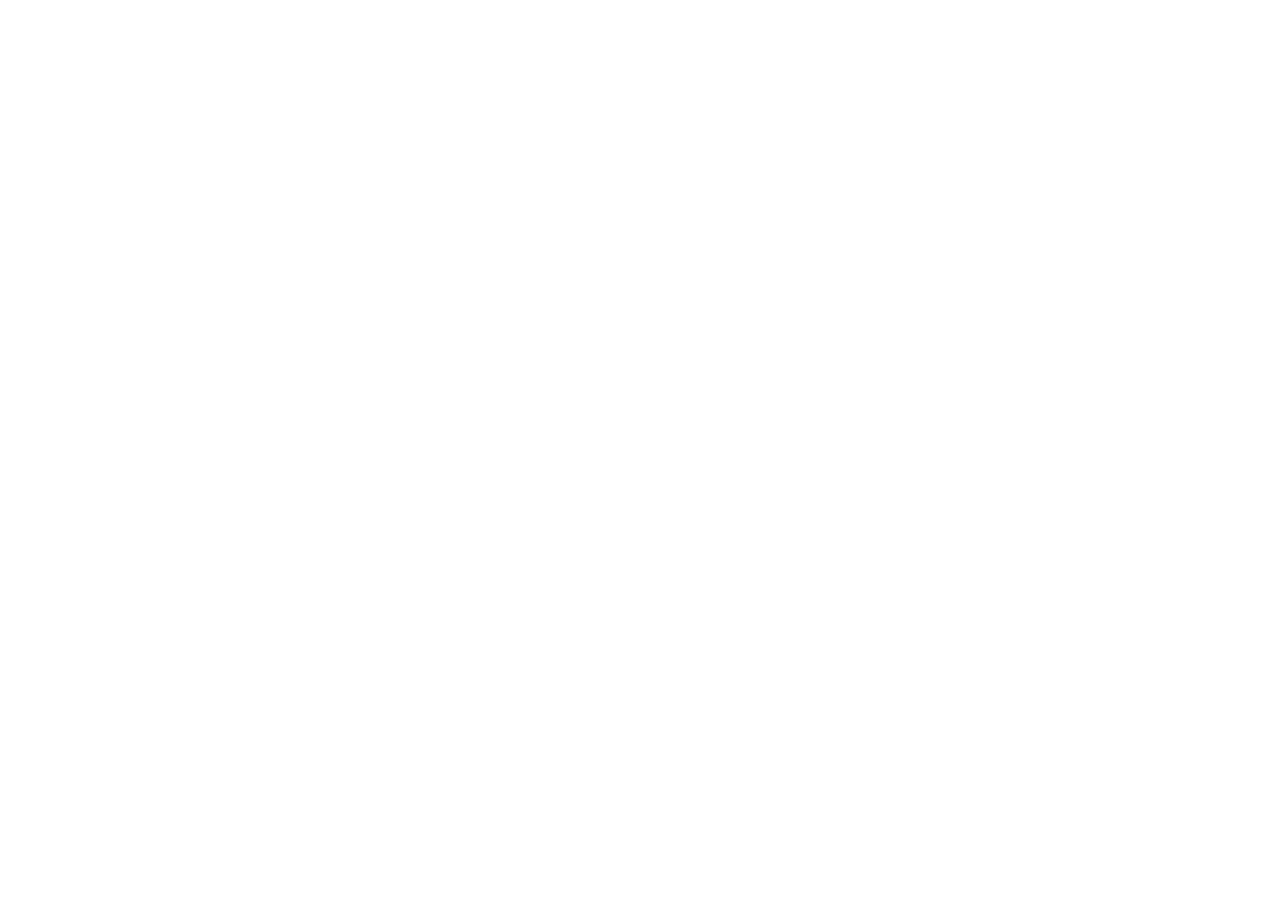
==== index.html @ 5cd4e367 "first commit" ====
<!DOCTYPE html>
<html lang="it-IT">
<head>
    <meta charset="UTF-8">
    <meta name="viewport" content="width=device-width, initial-scale=1.0">
    <title>12 Bool</title>

    <link rel="stylesheet" href="css/style.css">
</head>
<body>
    
</body>
</html>
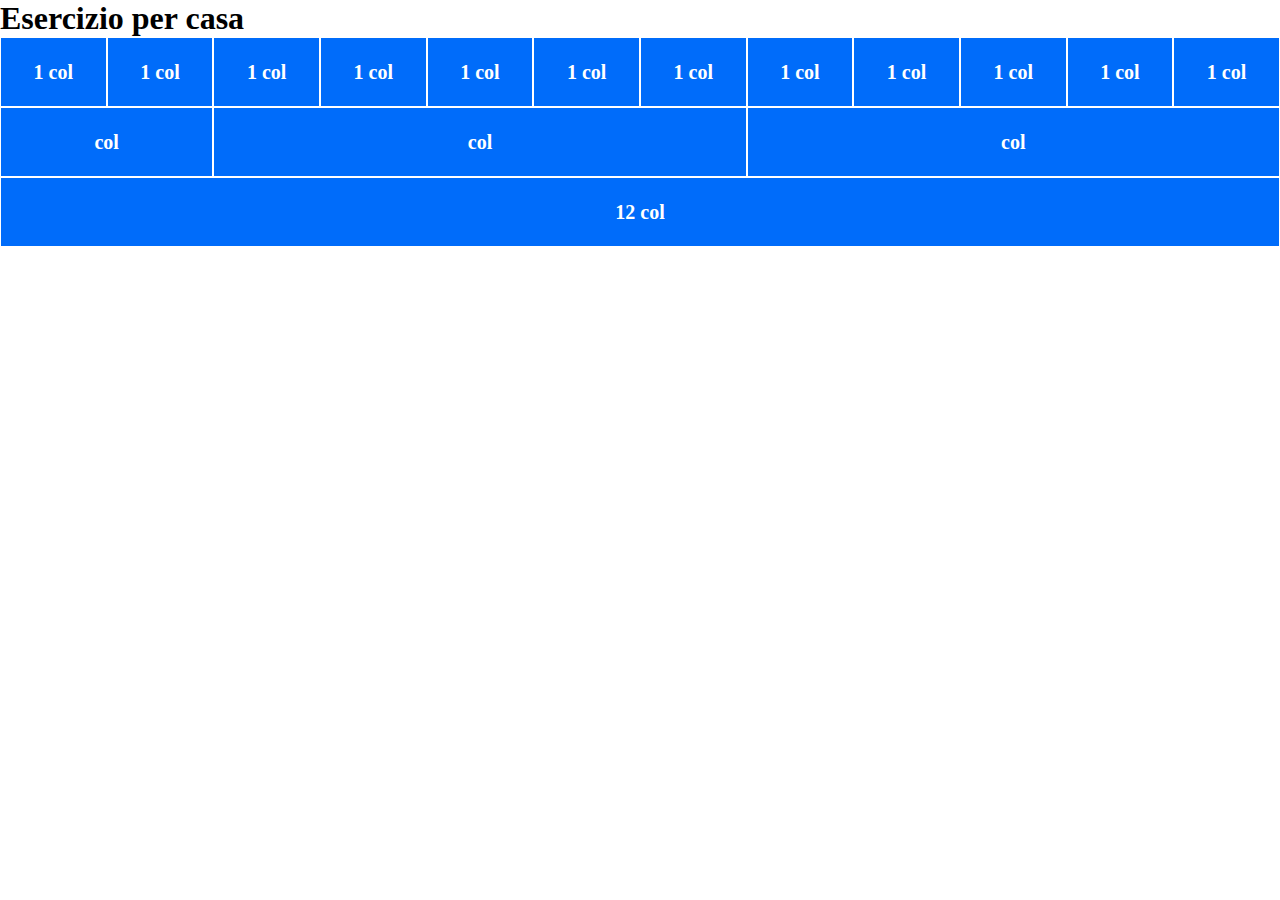
==== commit b41d1437: "creation first three lines" ====
--- a/index.html
+++ b/index.html
@@ -5,9 +5,75 @@
     <meta name="viewport" content="width=device-width, initial-scale=1.0">
     <title>12 Bool</title>
 
+    <!-- link framework -->
+    <link rel="stylesheet" href="css/12bool.css">
+
+
     <link rel="stylesheet" href="css/style.css">
 </head>
 <body>
-    
+    <div class="container">
+        <h1>Esercizio per casa</h1>
+    </div>
+
+    <div class="row container">
+
+
+        <!-- prima riga -->
+        <div class="small-blu col-1">
+            <h2>1 col</h2>
+        </div>
+        <div class="small-blu col-1">
+            <h2>1 col</h2>
+        </div>
+        <div class="small-blu col-1">
+            <h2>1 col</h2>
+        </div>
+        <div class="small-blu col-1">
+            <h2>1 col</h2>
+        </div>
+        <div class="small-blu col-1">
+            <h2>1 col</h2>
+        </div>
+        <div class="small-blu col-1">
+            <h2>1 col</h2>
+        </div>
+        <div class="small-blu col-1">
+            <h2>1 col</h2>
+        </div>
+        <div class="small-blu col-1">
+            <h2>1 col</h2>
+        </div>
+        <div class="small-blu col-1">
+            <h2>1 col</h2>
+        </div>
+        <div class="small-blu col-1">
+            <h2>1 col</h2>
+        </div>
+        <div class="small-blu col-1">
+            <h2>1 col</h2>
+        </div>
+        <div class="small-blu col-1">
+            <h2>1 col</h2>
+        </div>
+
+
+        <!-- seconda riga -->
+        <div class="small-blu col-2">
+            <h2>col</h2>
+        </div>
+        <div class="small-blu col-5">
+            <h2>col</h2>
+        </div>
+        <div class="small-blu col-5">
+            <h2>col</h2>
+        </div>
+
+
+        <!-- terza riga -->
+        <div class="small-blu col-12">
+            <h2>12 col</h2>
+        </div>
+    </div>
 </body>
 </html>--- a/css/12bool.css
+++ b/css/12bool.css
@@ -0,0 +1,171 @@
+* {
+    margin: 0;
+    padding: 0;
+    box-sizing: border-box;
+}
+/* reset */
+
+.container {
+    margin: 0 auto;
+}
+
+.row {
+    display: flex;
+    flex-direction: row;
+    flex-wrap: wrap;
+    align-items: center;
+}
+
+
+mb-1 {
+    margin-bottom: 8px;
+}
+
+
+.mb-2 {
+    margin-bottom: 16px;
+}
+
+.test * {
+    border: dashed 1px gray;
+    background-color: rgba(0, 0, 255, 0.2);
+    /* test */
+}
+
+
+/* regola generica per tutte le colonne */
+	
+[class*="col-"] {
+    flex: 0 0 auto;
+}
+  
+
+/* modificatori flex */
+.justify-center {
+    justify-content: center;
+}
+
+.justify-end {
+    justify-content: flex-end;
+}
+
+.align-center {
+    align-items: center;
+}
+
+
+/* realizzazione selettori colonne */
+
+.col-1 {
+    flex-basis: calc((100% / 12));
+    max-width: calc((100% / 12));
+}
+
+.col-2 {
+    flex-basis: calc((100% / 12) *  2);
+    max-width: calc((100% / 12) *  2);
+}
+
+.col-3 {
+    flex-basis: calc((100% / 12) *  3);
+    max-width: calc((100% / 12) *  3);
+}
+
+.col-4 {
+    flex-basis: calc((100% / 12) *  4);
+    max-width: calc((100% / 12) *  4);
+}
+
+.col-5 {
+    flex-basis: calc((100% / 12) *  5);
+    max-width: calc((100% / 12) *  5);
+}
+
+.col-6 {
+    flex-basis: calc((100% / 12) *  6);
+    max-width: calc((100% / 12) *  6);
+}
+
+.col-7 {
+    flex-basis: calc((100% / 12) *  7);
+    max-width: calc((100% / 12) *  7);
+}
+
+.col-8 {
+    flex-basis: calc((100% / 12) *  8);
+    max-width: calc((100% / 12) *  8);
+}
+
+.col-9 {
+    flex-basis: calc((100% / 12) *  9);
+    max-width: calc((100% / 12) *  9);
+}
+
+.col-10 {
+    flex-basis: calc((100% / 12) *  10);
+    max-width: calc((100% / 12) *  10);
+}
+
+.col-11 {
+    flex-basis: calc((100% / 12) *  11);
+    max-width: calc((100% / 12) *  11);
+}
+
+.col-12 {
+    flex-basis: calc((100% / 12) * 12);
+    max-width: calc((100% / 12) * 12);
+}
+
+
+
+
+/* realizzazione offset colonne */
+
+.offset-1 {
+    margin-left: calc(100% / 12 * 1);
+}
+
+.offset-2 {
+    margin-left: calc(100% / 12 * 2);
+}
+
+.offset-3 {
+    margin-left: calc(100% / 12 * 3);
+}
+
+.offset-4 {
+    margin-left: calc(100% / 12 * 4);
+}
+
+.offset-5 {
+    margin-left: calc(100% / 12 * 5);
+}
+
+.offset-6 {
+    margin-left: calc(100% / 12 * 6);
+}
+
+.offset-7 {
+    margin-left: calc(100% / 12 * 7);
+}
+
+.offset-8 {
+    margin-left: calc(100% / 12 * 8);
+}
+
+.offset-9 {
+    margin-left: calc(100% / 12 * 9);
+}
+
+.offset-10 {
+    margin-left: calc(100% / 12 * 10);
+}
+
+.offset-11 {
+    margin-left: calc(100% / 12 * 11);
+}
+
+.offset-12 {
+    margin-left: calc(100% / 12 * 12);
+}
+
--- a/css/style.css
+++ b/css/style.css
@@ -0,0 +1,14 @@
+.small-blu{
+    display: flex;
+    align-items: center;
+    justify-content: center;
+    height: 70px;
+    background-color: #006cfa;
+    border: solid 1px white;
+}
+
+h2{
+    color: white;
+    font-size: 20px;
+    text-align: center;
+}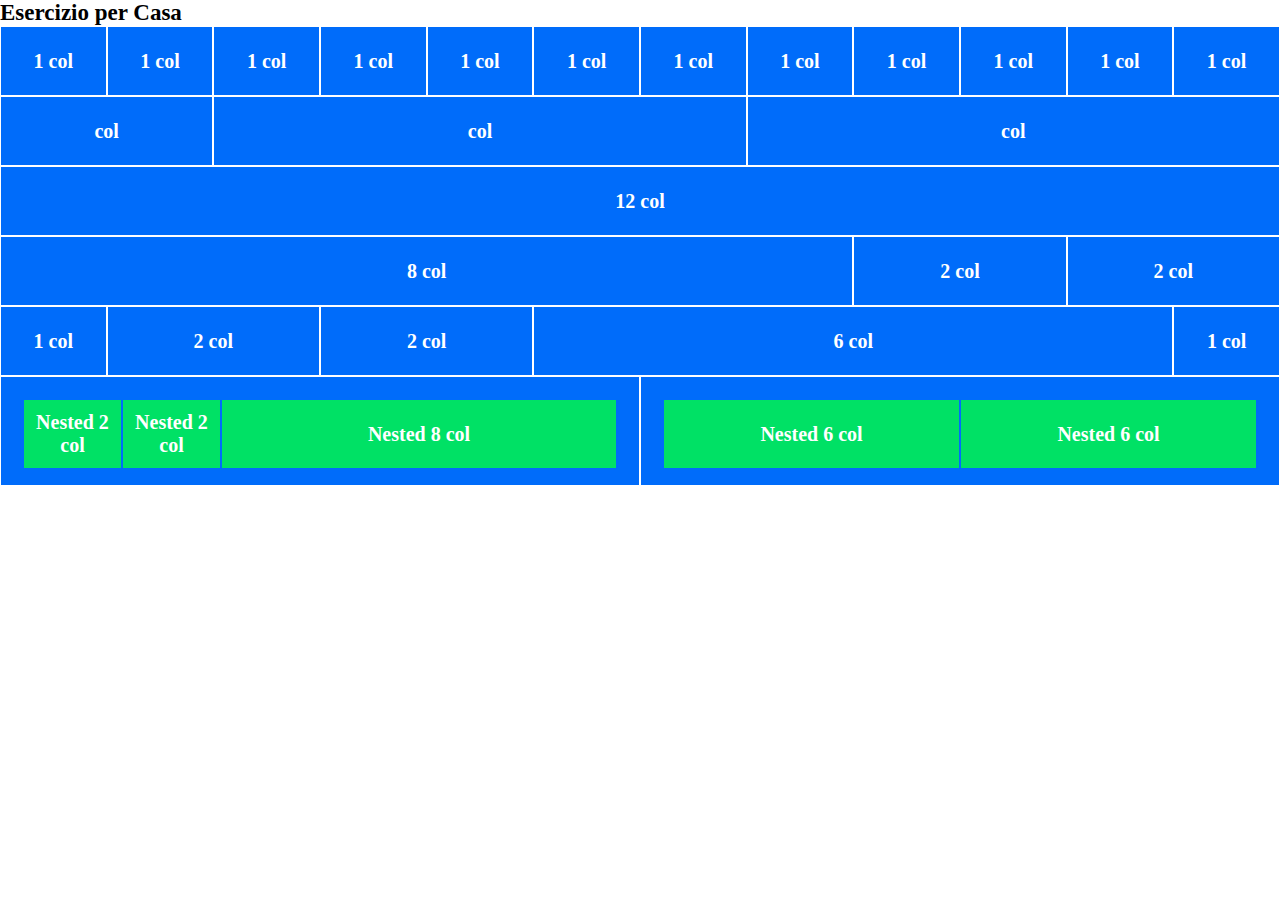
==== commit fc5bef9e: "end stylization sixth lines" ====
--- a/index.html
+++ b/index.html
@@ -13,7 +13,7 @@
 </head>
 <body>
     <div class="container">
-        <h1>Esercizio per casa</h1>
+        <h1>Esercizio per Casa</h1>
     </div>
 
     <div class="row container">
@@ -74,6 +74,58 @@
         <div class="small-blu col-12">
             <h2>12 col</h2>
         </div>
+
+
+        <!-- quarta riga -->
+        <div class="small-blu col-8">
+            <h2>8 col</h2>
+        </div>
+        <div class="small-blu col-2">
+            <h2>2 col</h2>
+        </div>
+        <div class="small-blu col-2">
+            <h2>2 col</h2>
+        </div>
+
+
+        <!-- quinta riga -->
+        <div class="small-blu col-1">
+            <h2>1 col</h2>
+        </div>
+        <div class="small-blu col-2">
+            <h2>2 col</h2>
+        </div>
+        <div class="small-blu col-2">
+            <h2>2 col</h2>
+        </div>
+        <div class="small-blu col-6">
+            <h2>6 col</h2>
+        </div>
+        <div class="small-blu col-1">
+            <h2>1 col</h2>
+        </div>
+
+
+        <!-- sesta riga -->
+        <div class="row big-blu col-6">
+            <div class="small-green col-2">
+                <h2>Nested 2 col</h2>
+            </div>
+            <div class="small-green col-2">
+                <h2>Nested 2 col</h2>
+            </div>
+            <div class="small-green col-8">
+                <h2>Nested 8 col</h2>
+            </div>
+        </div>
+        <div class="row big-blu col-6">
+            <div class="small-green col-6">
+                <h2>Nested 6 col</h2>
+            </div>
+            <div class="small-green col-6">
+                <h2>Nested 6 col</h2>
+            </div>
+        </div>
     </div>
 </body>
 </html>--- a/css/style.css
+++ b/css/style.css
@@ -7,8 +7,29 @@
     border: solid 1px white;
 }
 
+h1{
+    font-size: 23px;
+}
+
 h2{
     color: white;
     font-size: 20px;
     text-align: center;
+}
+
+.big-blu{
+    height: 110px;
+    background-color: #006cfa;
+    border: solid 1px white;
+    padding: 22px;
+    margin-bottom: 30px;
+}
+
+.small-green{
+    display: flex;
+    align-items: center;
+    justify-content: center;
+    height: 70px;
+    background-color: #00e165;
+    border: solid 1px #006cfa;
 }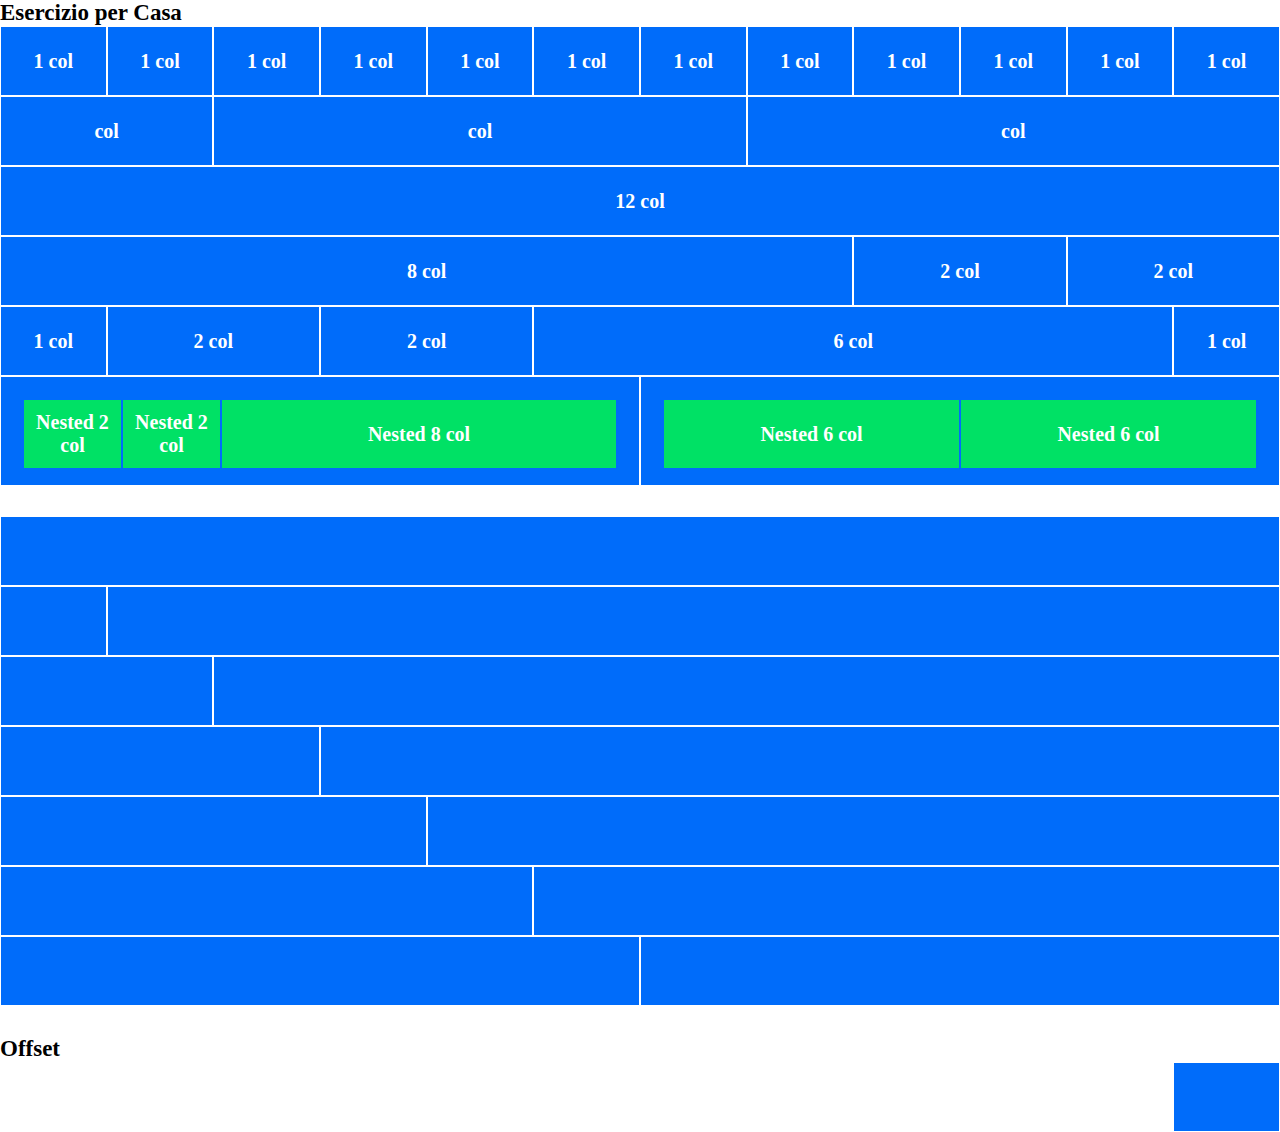
==== commit 6585a367: "end stylization fourteenth lines" ====
--- a/index.html
+++ b/index.html
@@ -126,6 +126,69 @@
                 <h2>Nested 6 col</h2>
             </div>
         </div>
+
+
+        <!-- settima riga -->
+        <div class="small-blu col-12">
+        </div>
+
+
+        <!-- ottava riga -->
+        <div class="small-blu col-1">
+        </div>
+        <div class="small-blu col-11">
+        </div>
+
+
+        <!-- nona riga -->
+        <div class="small-blu col-2">
+        </div>
+        <div class="small-blu col-10">
+        </div>
+
+
+        <!-- decima riga -->
+        <div class="small-blu col-3">
+        </div>
+        <div class="small-blu col-9">
+        </div>
+
+
+        <!-- undicesima riga -->
+        <div class="small-blu col-4">
+        </div>
+        <div class="small-blu col-8">
+        </div>
+
+
+        <!-- dodicesima riga -->
+        <div class="small-blu col-5">
+        </div>
+        <div class="small-blu col-7">
+        </div>
+
+
+        <!-- tredicesima riga -->
+        <div class="small-blu col-6">
+        </div>
+        <div class="small-blu col-6">
+        </div>
+    </div>
+
+
+    <!--inizio offest  -->
+    <div class="container">
+        <h1 id="offset">Offset</h1>
+    </div>
+
+    <div class="row container">
+
+
+        <!-- quattordicesima riga -->
+        <div class="offset-11">
+        </div>
+        <div class="small-blu col-1">
+        </div>
     </div>
 </body>
 </html>--- a/css/style.css
+++ b/css/style.css
@@ -32,4 +32,8 @@
     height: 70px;
     background-color: #00e165;
     border: solid 1px #006cfa;
+}
+
+#offset{
+    margin-top: 30px;
 }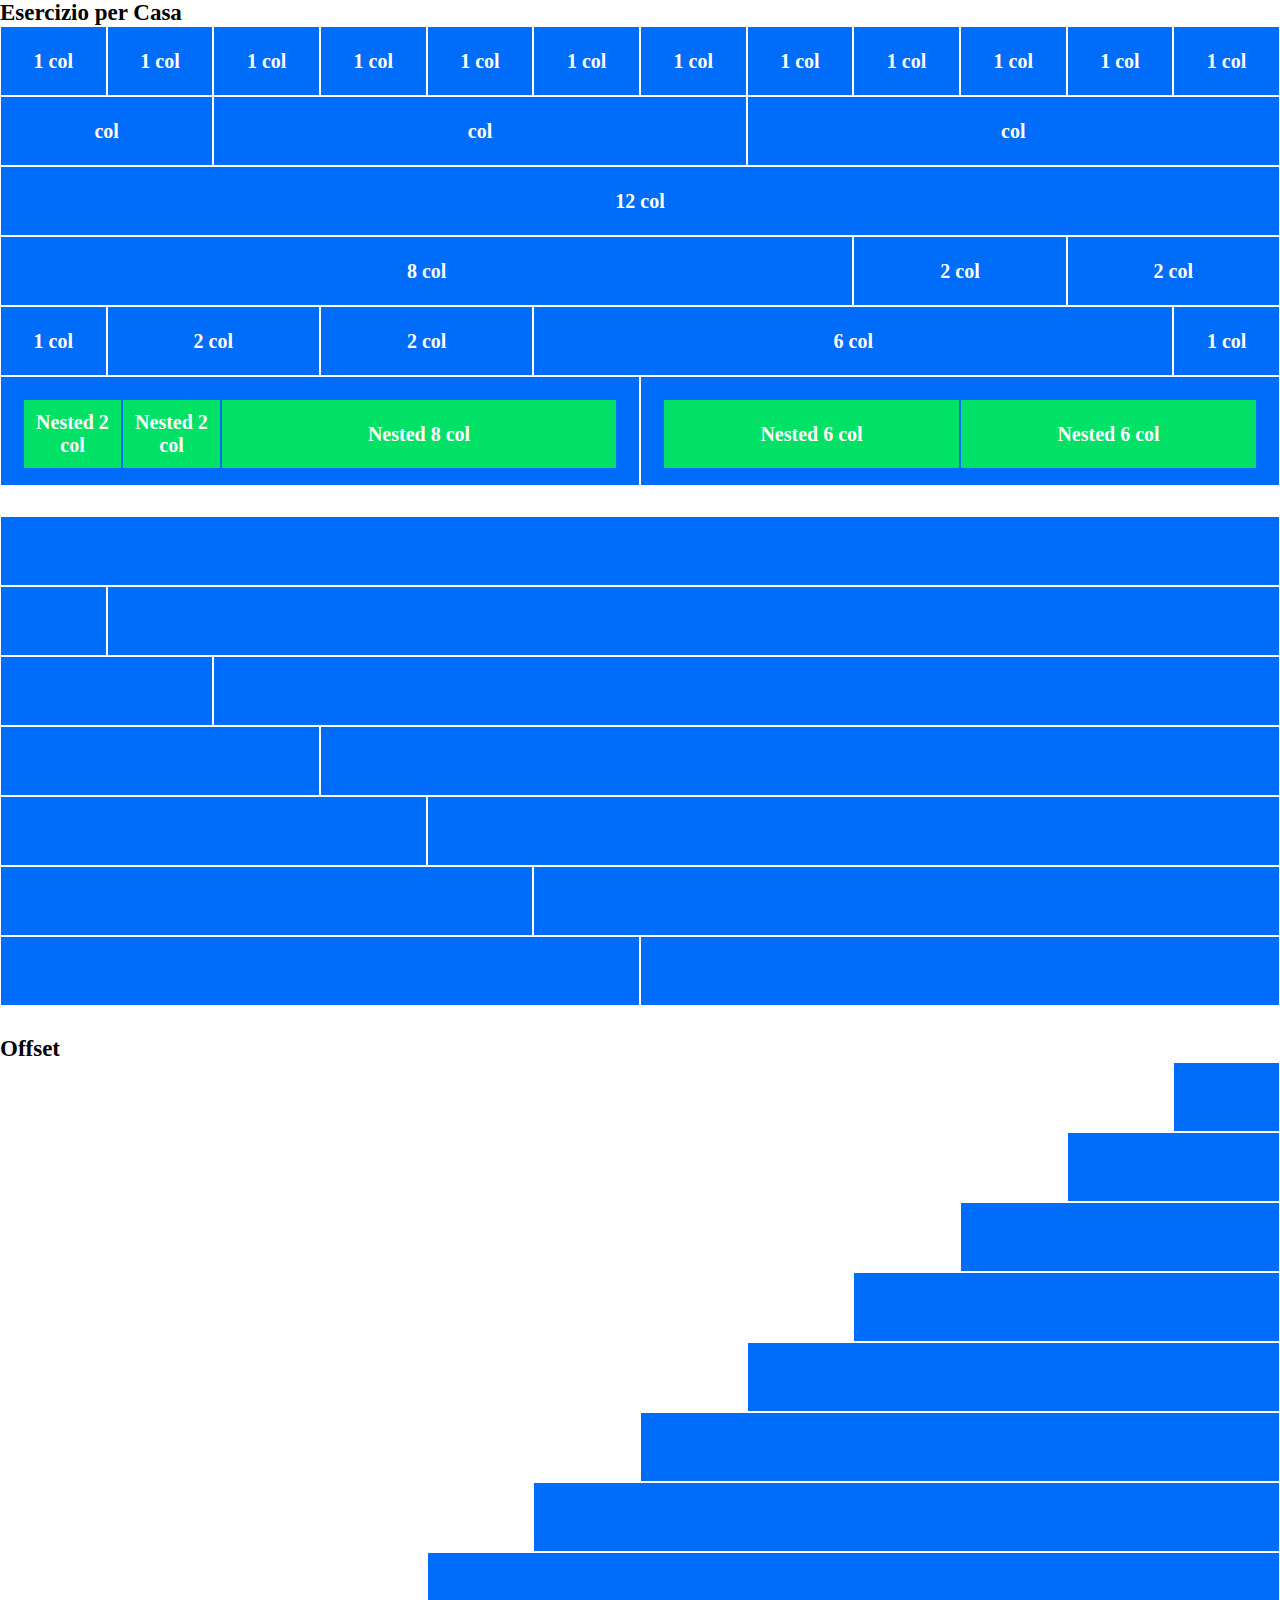
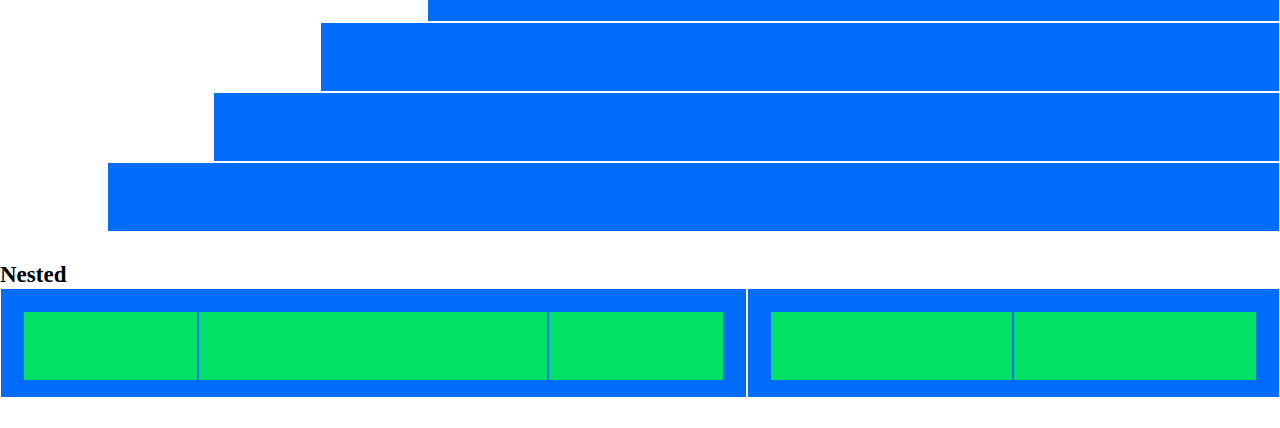
==== commit 8359d4ac: "end stylization line 24" ====
--- a/index.html
+++ b/index.html
@@ -19,46 +19,46 @@
     <div class="row container">
 
 
-        <!-- prima riga -->
-        <div class="small-blu col-1">
-            <h2>1 col</h2>
-        </div>
-        <div class="small-blu col-1">
-            <h2>1 col</h2>
-        </div>
-        <div class="small-blu col-1">
-            <h2>1 col</h2>
-        </div>
-        <div class="small-blu col-1">
-            <h2>1 col</h2>
-        </div>
-        <div class="small-blu col-1">
-            <h2>1 col</h2>
-        </div>
-        <div class="small-blu col-1">
-            <h2>1 col</h2>
-        </div>
-        <div class="small-blu col-1">
-            <h2>1 col</h2>
-        </div>
-        <div class="small-blu col-1">
-            <h2>1 col</h2>
-        </div>
-        <div class="small-blu col-1">
-            <h2>1 col</h2>
-        </div>
-        <div class="small-blu col-1">
-            <h2>1 col</h2>
-        </div>
-        <div class="small-blu col-1">
-            <h2>1 col</h2>
-        </div>
-        <div class="small-blu col-1">
-            <h2>1 col</h2>
-        </div>
-
-
-        <!-- seconda riga -->
+        <!-- riga 1-->
+        <div class="small-blu col-1">
+            <h2>1 col</h2>
+        </div>
+        <div class="small-blu col-1">
+            <h2>1 col</h2>
+        </div>
+        <div class="small-blu col-1">
+            <h2>1 col</h2>
+        </div>
+        <div class="small-blu col-1">
+            <h2>1 col</h2>
+        </div>
+        <div class="small-blu col-1">
+            <h2>1 col</h2>
+        </div>
+        <div class="small-blu col-1">
+            <h2>1 col</h2>
+        </div>
+        <div class="small-blu col-1">
+            <h2>1 col</h2>
+        </div>
+        <div class="small-blu col-1">
+            <h2>1 col</h2>
+        </div>
+        <div class="small-blu col-1">
+            <h2>1 col</h2>
+        </div>
+        <div class="small-blu col-1">
+            <h2>1 col</h2>
+        </div>
+        <div class="small-blu col-1">
+            <h2>1 col</h2>
+        </div>
+        <div class="small-blu col-1">
+            <h2>1 col</h2>
+        </div>
+
+
+        <!-- riga 2-->
         <div class="small-blu col-2">
             <h2>col</h2>
         </div>
@@ -70,13 +70,13 @@
         </div>
 
 
-        <!-- terza riga -->
+        <!-- riga 3-->
         <div class="small-blu col-12">
             <h2>12 col</h2>
         </div>
 
 
-        <!-- quarta riga -->
+        <!-- riga 4-->
         <div class="small-blu col-8">
             <h2>8 col</h2>
         </div>
@@ -88,7 +88,7 @@
         </div>
 
 
-        <!-- quinta riga -->
+        <!-- riga 5-->
         <div class="small-blu col-1">
             <h2>1 col</h2>
         </div>
@@ -106,7 +106,7 @@
         </div>
 
 
-        <!-- sesta riga -->
+        <!-- riga 6-->
         <div class="row big-blu col-6">
             <div class="small-green col-2">
                 <h2>Nested 2 col</h2>
@@ -128,55 +128,55 @@
         </div>
 
 
-        <!-- settima riga -->
+        <!-- riga 7-->
         <div class="small-blu col-12">
         </div>
 
 
-        <!-- ottava riga -->
+        <!-- riga 8-->
         <div class="small-blu col-1">
         </div>
         <div class="small-blu col-11">
         </div>
 
 
-        <!-- nona riga -->
+        <!-- riga 9-->
         <div class="small-blu col-2">
         </div>
         <div class="small-blu col-10">
         </div>
 
 
-        <!-- decima riga -->
+        <!-- riga 10-->
         <div class="small-blu col-3">
         </div>
         <div class="small-blu col-9">
         </div>
 
 
-        <!-- undicesima riga -->
+        <!-- riga 11-->
         <div class="small-blu col-4">
         </div>
         <div class="small-blu col-8">
         </div>
 
 
-        <!-- dodicesima riga -->
+        <!-- riga 12-->
         <div class="small-blu col-5">
         </div>
         <div class="small-blu col-7">
         </div>
 
 
-        <!-- tredicesima riga -->
-        <div class="small-blu col-6">
-        </div>
-        <div class="small-blu col-6">
-        </div>
-    </div>
-
-
-    <!--inizio offest  -->
+        <!-- riga 13-->
+        <div class="small-blu col-6">
+        </div>
+        <div class="small-blu col-6">
+        </div>
+    </div>
+
+
+    <!--inizio offest -->
     <div class="container">
         <h1 id="offset">Offset</h1>
     </div>
@@ -184,10 +184,106 @@
     <div class="row container">
 
 
-        <!-- quattordicesima riga -->
+        <!-- riga 14-->
         <div class="offset-11">
         </div>
         <div class="small-blu col-1">
+        </div>
+
+
+        <!-- riga 15-->
+        <div class="offset-10">
+        </div>
+        <div class="small-blu col-2">
+        </div>
+
+
+        <!-- riga 16-->
+        <div class="offset-9">
+        </div>
+        <div class="small-blu col-3">
+        </div>
+
+
+        <!-- riga 17-->
+        <div class="offset-8">
+        </div>
+        <div class="small-blu col-4">
+        </div>
+
+
+        <!-- riga 18-->
+        <div class="offset-7">
+        </div>
+        <div class="small-blu col-5">
+        </div>
+
+
+        <!-- riga 19-->
+        <div class="offset-6">
+        </div>
+        <div class="small-blu col-6">
+        </div>
+
+
+        <!-- riga 20-->
+        <div class="offset-5">
+        </div>
+        <div class="small-blu col-7">
+        </div>
+
+
+        <!-- riga 21-->
+        <div class="offset-4">
+        </div>
+        <div class="small-blu col-8">
+        </div>
+
+
+        <!-- riga 22-->
+        <div class="offset-3">
+        </div>
+        <div class="small-blu col-9">
+        </div>
+
+
+        <!-- riga 23-->
+        <div class="offset-2">
+        </div>
+        <div class="small-blu col-10">
+        </div>
+
+
+        <!-- riga 23-->
+        <div class="offset-1">
+        </div>
+        <div class="small-blu col-11">
+        </div>
+    </div>
+
+
+    <!--inizio nested -->
+    <div class="container">
+        <h1 id="offset">Nested</h1>
+    </div>
+
+    <div class="row container">
+
+
+        <!-- riga 24-->
+        <div class="row big-blu col-7">
+            <div class="small-green col-3">
+            </div>
+            <div class="small-green col-6">
+            </div>
+            <div class="small-green col-3">
+            </div>
+        </div>
+        <div class="row big-blu col-5">
+            <div class="small-green col-6">
+            </div>
+            <div class="small-green col-6">
+            </div>
         </div>
     </div>
 </body>
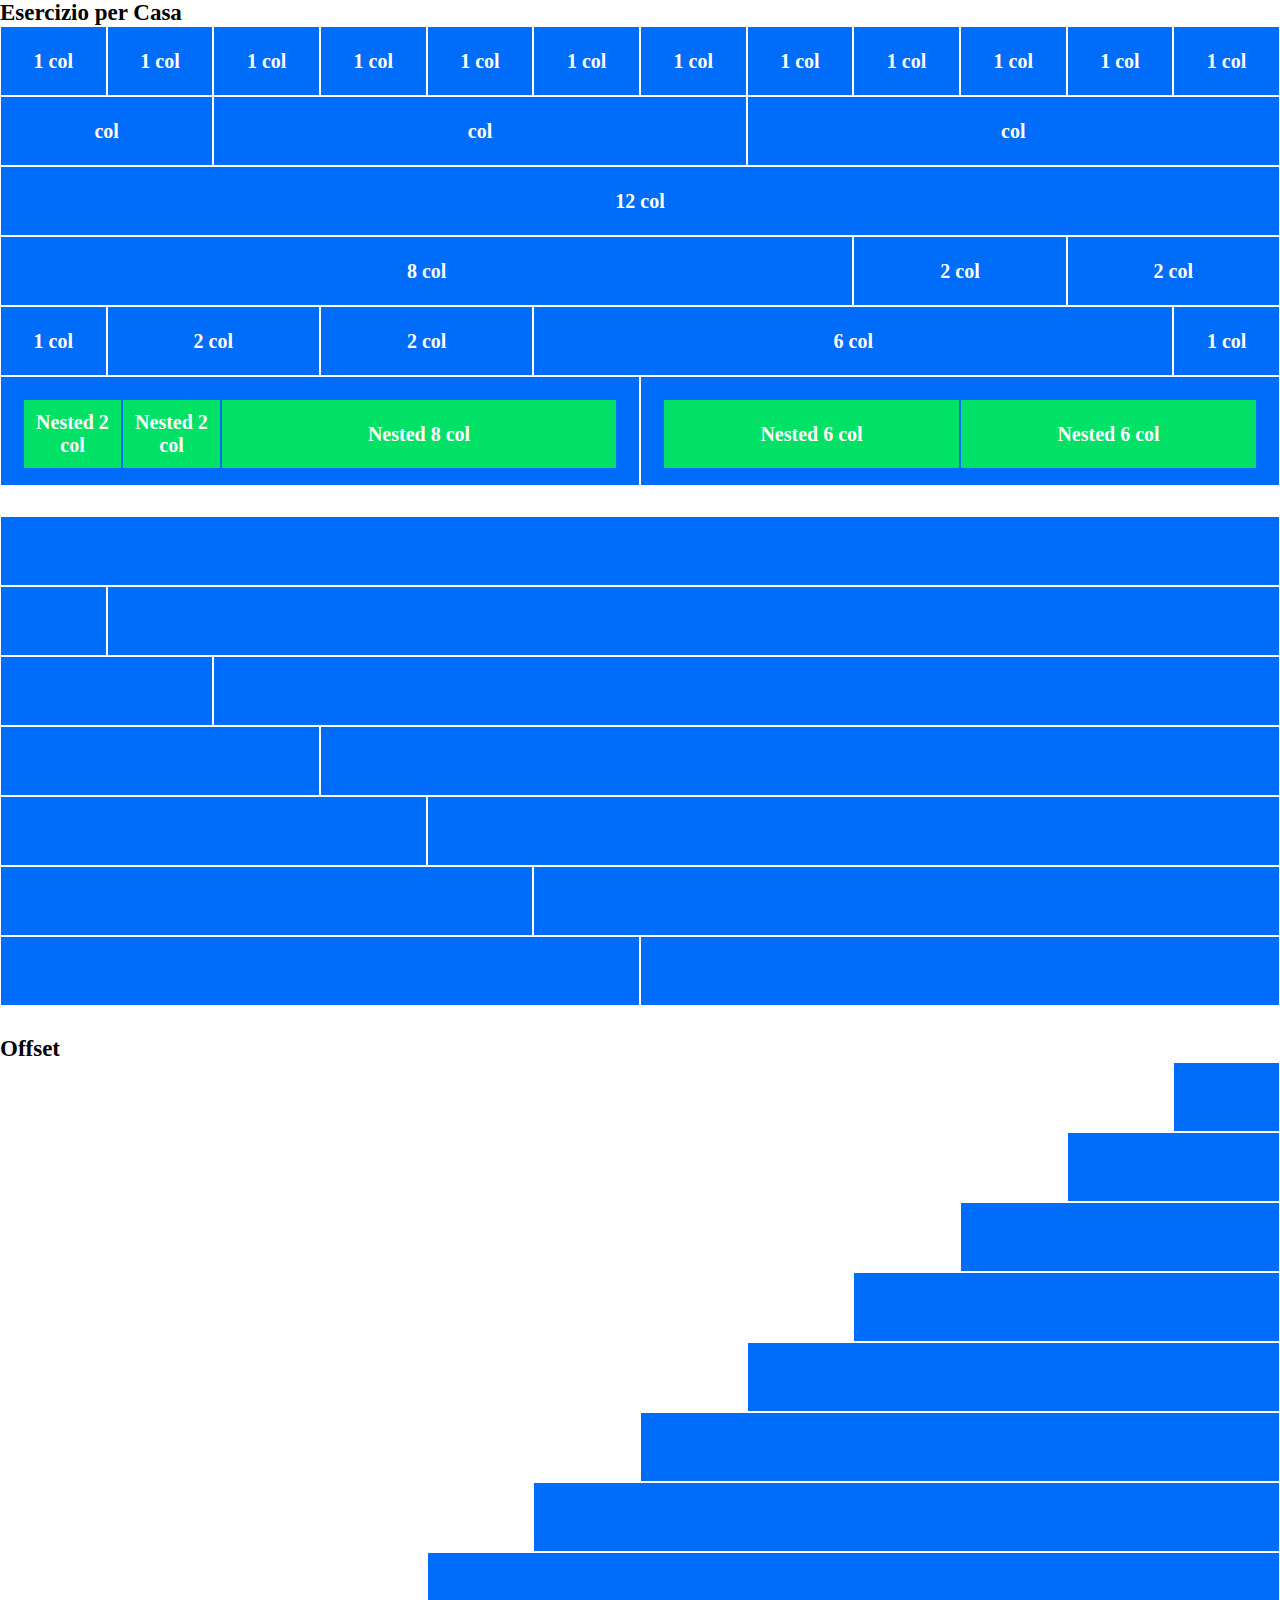
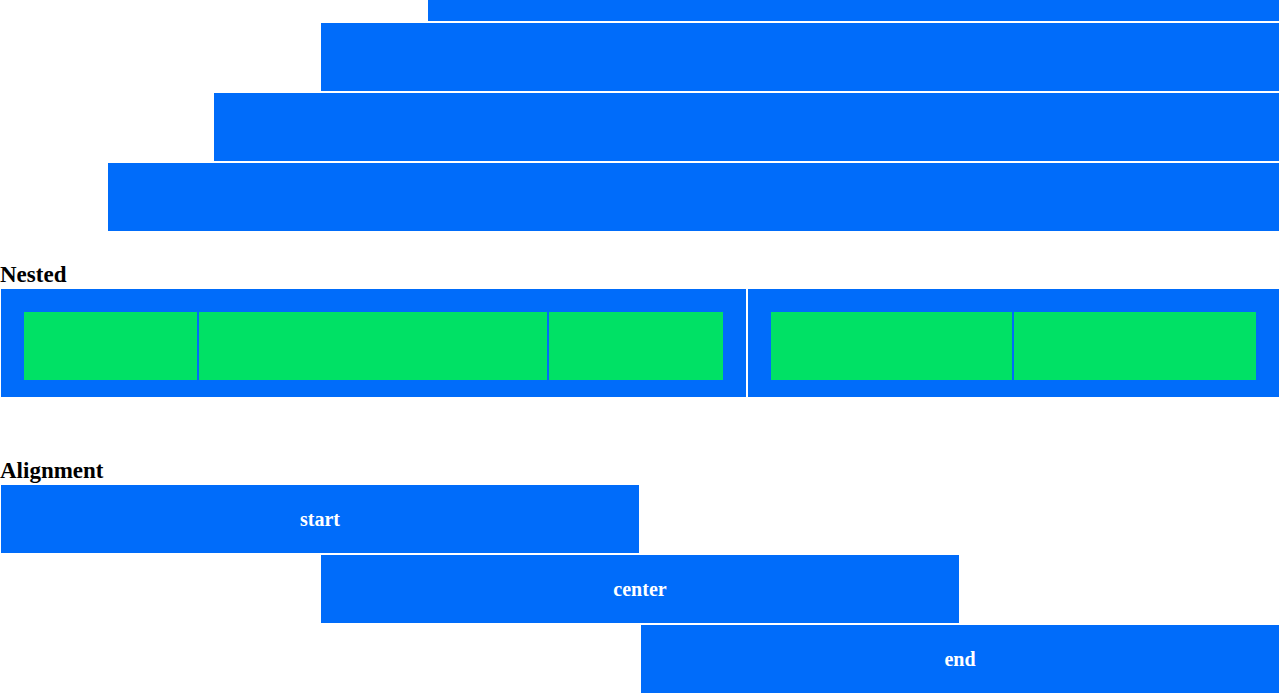
==== commit 2bd5cd4d: "end stylization line 27" ====
--- a/index.html
+++ b/index.html
@@ -286,5 +286,34 @@
             </div>
         </div>
     </div>
+
+
+    <!--inizio alignment -->
+    <div class="container">
+        <h1 id="offset">Alignment</h1>
+    </div>
+
+    <!-- riga 25-->
+    <div class="row container justify-start">
+        <div class="small-blu col-6">
+            <h2>start</h2>
+        </div>
+    </div>
+
+
+    <!-- riga 26-->
+    <div class="row container justify-center">
+        <div class="small-blu col-6">
+            <h2>center</h2>
+        </div>
+    </div>
+
+
+    <!-- riga 27-->
+    <div class="row container justify-end">
+        <div class="small-blu col-6">
+            <h2>end</h2>
+        </div>
+    </div>
 </body>
 </html>--- a/css/12bool.css
+++ b/css/12bool.css
@@ -43,6 +43,10 @@
 /* modificatori flex */
 .justify-center {
     justify-content: center;
+}
+
+.justify-start {
+    justify-content: flex-start;
 }
 
 .justify-end {
@@ -168,4 +172,3 @@
 .offset-12 {
     margin-left: calc(100% / 12 * 12);
 }
-
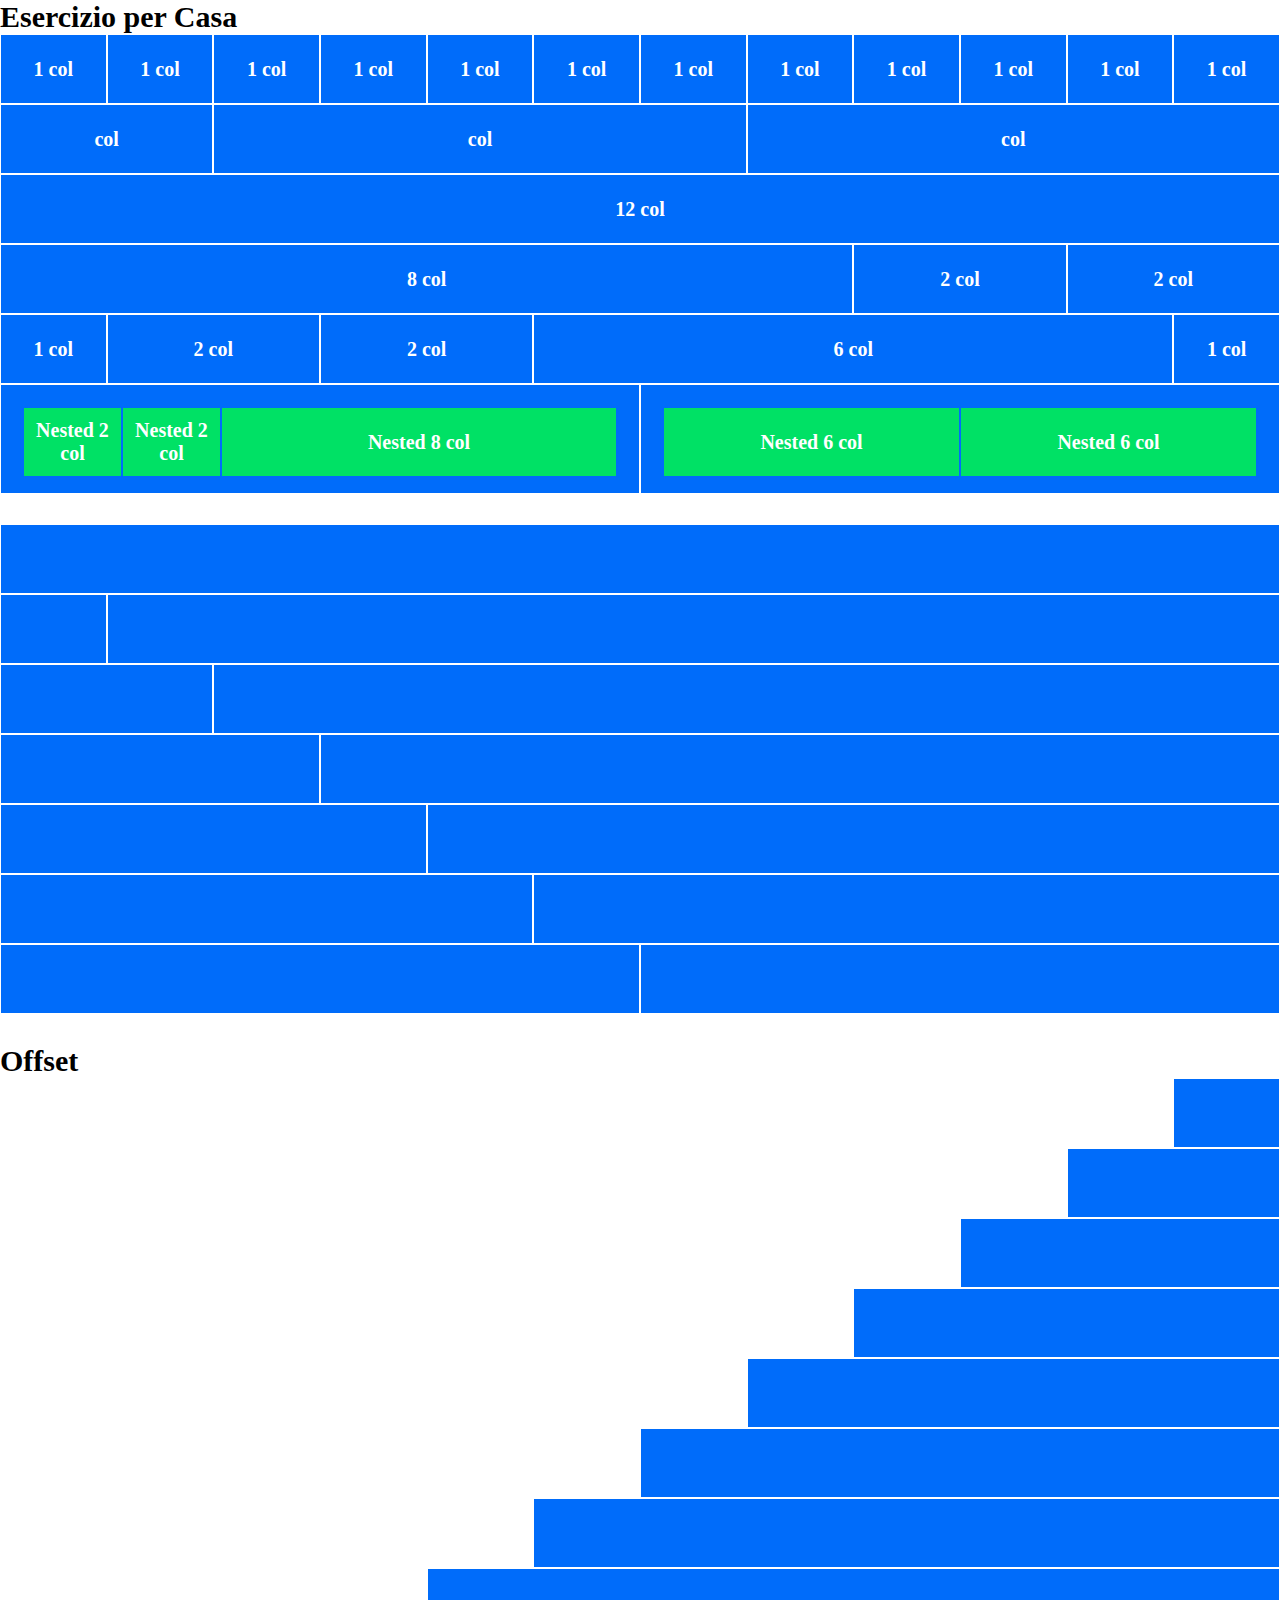
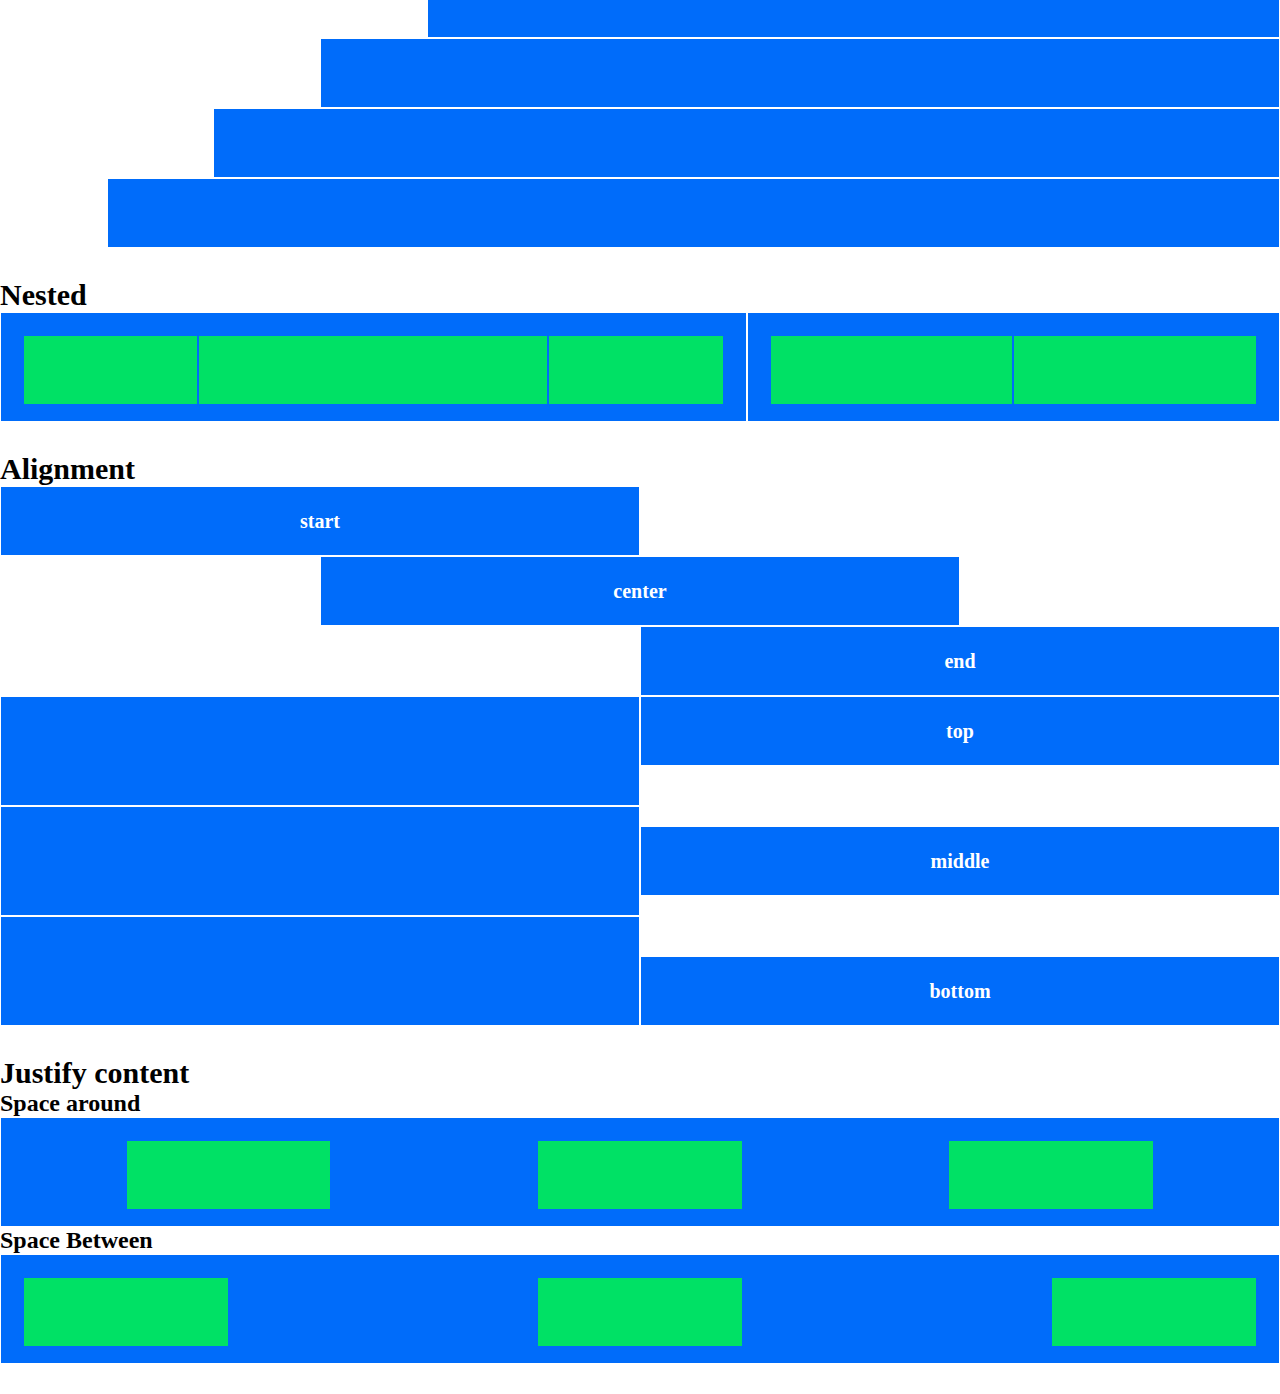
==== commit f71757f4: "end exercise" ====
--- a/index.html
+++ b/index.html
@@ -107,7 +107,7 @@
 
 
         <!-- riga 6-->
-        <div class="row big-blu col-6">
+        <div class="line-6 row big-blu col-6">
             <div class="small-green col-2">
                 <h2>Nested 2 col</h2>
             </div>
@@ -118,7 +118,7 @@
                 <h2>Nested 8 col</h2>
             </div>
         </div>
-        <div class="row big-blu col-6">
+        <div class="line-6 row big-blu col-6">
             <div class="small-green col-6">
                 <h2>Nested 6 col</h2>
             </div>
@@ -315,5 +315,67 @@
             <h2>end</h2>
         </div>
     </div>
+
+
+    <!-- riga 28-->
+    <div class="row container items-start">
+        <div class="row big-blu col-6">
+        </div>
+        <div class="small-blu col-6">
+            <h2>top</h2>
+        </div>
+    </div>
+
+
+    <!-- riga 29-->
+    <div class="row container items-center">
+        <div class="row big-blu col-6">
+        </div>
+        <div class="small-blu col-6">
+            <h2>middle</h2>
+        </div>
+    </div>
+
+
+    <!-- riga 30-->
+    <div class="row container flex-end">
+        <div class="row big-blu col-6">
+        </div>
+        <div class="small-blu col-6">
+            <h2>bottom</h2>
+        </div>
+    </div>
+
+
+    <!--inizio justify content -->
+    <div class="container">
+        <h1 id="offset">Justify content</h1>
+        <h3>Space around</h3>
+    </div>
+
+
+    <!-- riga 31 -->
+    <div class="container row">
+        <div class="row big-blu col-12 space-around">
+            <div class="small-green col-2"></div>
+            <div class="small-green col-2"></div>
+            <div class="small-green col-2"></div>
+        </div>
+    </div>
+
+    <div class="container">
+        <h3>Space Between</h3>
+    </div>
+
+    <!-- riga 32 -->
+    <div class="last container row">
+        <div class="row big-blu col-12 space-between">
+            <div class="small-green col-2"></div>
+            <div class="small-green col-2"></div>
+            <div class="small-green col-2"></div>
+        </div>
+    </div>
+    
+
 </body>
 </html>--- a/css/12bool.css
+++ b/css/12bool.css
@@ -6,6 +6,7 @@
 /* reset */
 
 .container {
+    max-width: 1400px;
     margin: 0 auto;
 }
 
@@ -57,6 +58,25 @@
     align-items: center;
 }
 
+.items-start{
+    align-items: flex-start;
+}
+
+.items-center{
+    align-items: center;
+}
+
+.flex-end{
+    align-items: flex-end;
+}
+
+.space-around{
+    justify-content: space-around;
+}
+
+.space-between{
+    justify-content: space-between;
+}
 
 /* realizzazione selettori colonne */
 
--- a/css/style.css
+++ b/css/style.css
@@ -8,7 +8,7 @@
 }
 
 h1{
-    font-size: 23px;
+    font-size: 30px;
 }
 
 h2{
@@ -17,11 +17,18 @@
     text-align: center;
 }
 
+h3{
+    font-size: 24px;
+}
+
 .big-blu{
     height: 110px;
     background-color: #006cfa;
     border: solid 1px white;
     padding: 22px;
+}
+
+.line-6{
     margin-bottom: 30px;
 }
 
@@ -36,4 +43,8 @@
 
 #offset{
     margin-top: 30px;
+}
+
+.last{
+    margin-bottom: 30px;
 }